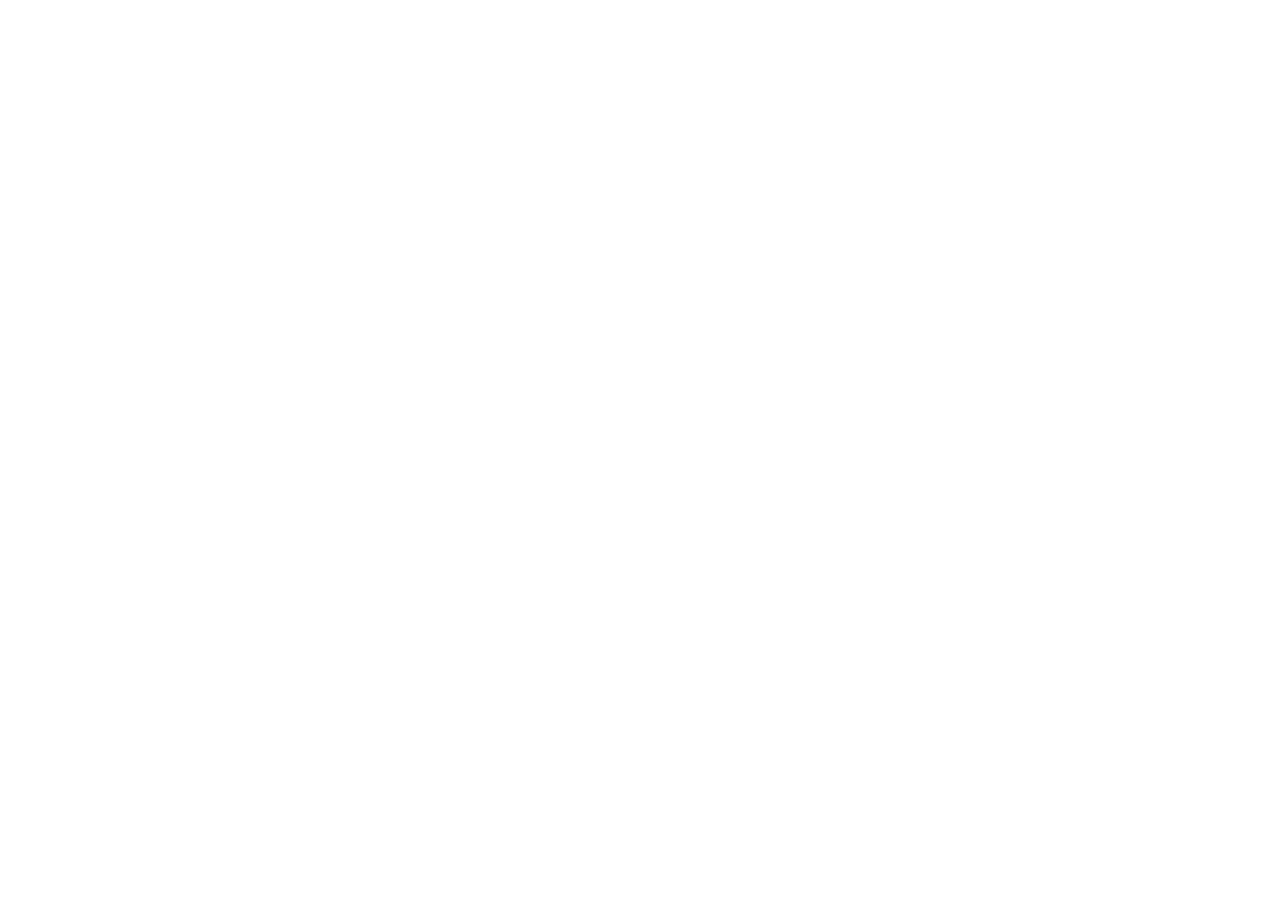
==== play-coin/index.html @ cdad6735 "init:play-coin" ====
<!DOCTYPE html>
<html lang="en">
	<head>
		<meta charset="UTF-8" />
		<meta name="viewport" content="width=device-width, initial-scale=1.0" />
		<title>Play coin?</title>
	</head>
	<body></body>
</html>
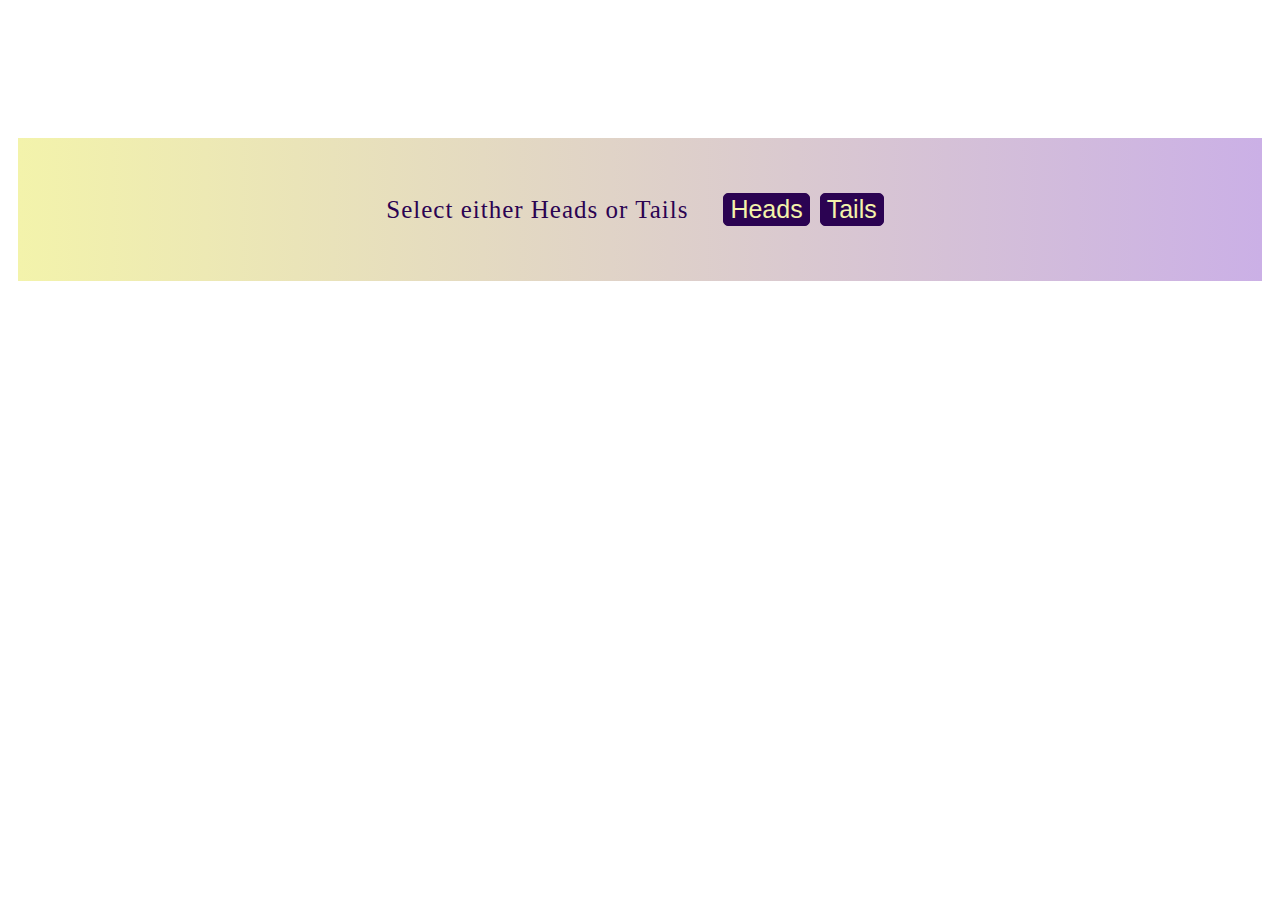
==== commit bdd88935: "feature:modify files" ====
--- a/play-coin/index.html
+++ b/play-coin/index.html
@@ -3,7 +3,18 @@
 	<head>
 		<meta charset="UTF-8" />
 		<meta name="viewport" content="width=device-width, initial-scale=1.0" />
+		<link rel="stylesheet" href="style.css" />
 		<title>Play coin?</title>
 	</head>
-	<body></body>
+	<body>
+		<section class="game">
+			<main class="coin_game">
+				<div class="message">Select either Heads or Tails</div>
+				<button class="btn">Heads</button>
+				<button class="btn">Tails</button>
+			</main>
+		</section>
+
+		<script src="script.js"></script>
+	</body>
 </html>
--- a/play-coin/style.css
+++ b/play-coin/style.css
@@ -0,0 +1,37 @@
+html {
+	font-size: 20px;
+}
+body {
+	display: block;
+	padding: 130px 10px;
+}
+
+.coin_game {
+	display: flex;
+	align-items: center;
+	justify-content: center;
+	background: linear-gradient(to left, rgb(203, 176, 230), rgb(243, 243, 171));
+	padding: 55px;
+}
+
+.message {
+	font-size: 25px;
+	color: rgb(43, 3, 82);
+	letter-spacing: 1px;
+	padding-right: 35px;
+}
+
+.btn {
+	font-size: 25px;
+
+	color: rgb(243, 243, 171);
+	background-color: rgb(43, 3, 82);
+	border: 1px solid rgb(43, 3, 82);
+	border-radius: 5px;
+	margin-right: 10px;
+	cursor: pointer;
+}
+.btn:hover {
+	color: rgb(43, 3, 82);
+	background-color: rgb(243, 243, 171);
+}
